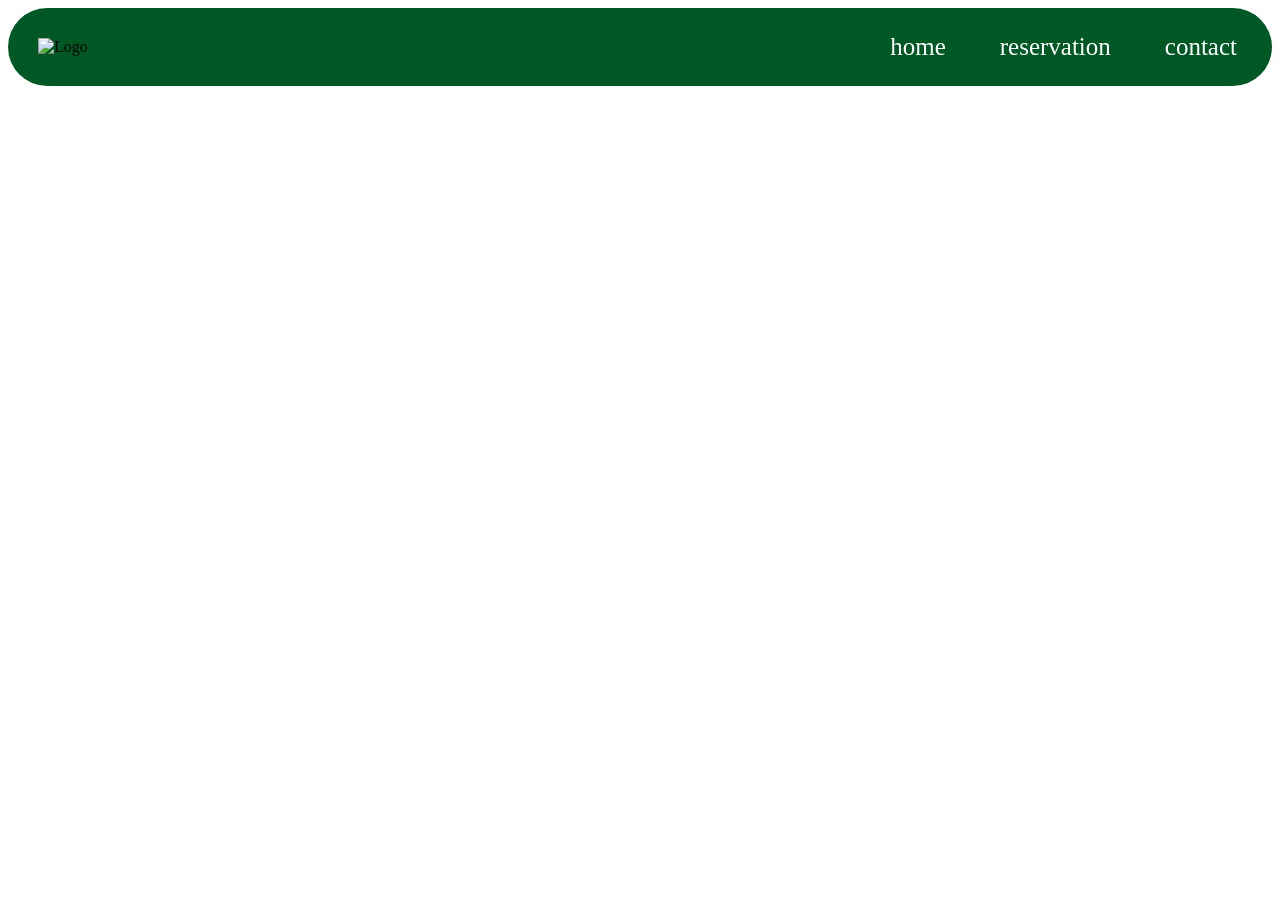
==== shopping.html @ 6a79172e "Add files via upload" ====
<!DOCTYPE html>
<html lang="en">

<head>
    <title>Abdelrahman business</title>
    <meta charset="UTF-8">
    <meta name="viewport" content="width=device-width, initial-scale=1.0">

    <link rel="icon" type="image/png" href="img/ChatGPT Image Jul 11, 2026, 07_33_19 PM.png">
    <link rel="stylesheet" href="./style.css" />
</head>


<body>
    <div  class="logo spaces "style=border-radius:50px; >
        <img src="./img/ChatGPT Image Jul 13, 2026, 01_00_04 PM.png" alt="Logo" style="width: 200px; padding: 20px;">
        
        <div style="display:flex; justify-content:space-between;text-decoration:none; ">
            <div class="links">
                 <a href="home.html">home</a>
                 <a href="#">reservation</a>
                 <a href="#">contact</a>

            </div>
        </div>
    </div>

</body>
---- style.css ----
.logo{
   
    background-color:#005925;




}
.links a{

 
color:white;
font-size:25px;
padding: 25px 25px;
text-decoration:none;
border-radius:20px;
 transition: 0.4s ease;

}
.links a:hover{
background-color:#00451d ;
color:black;
    transform: scale(1.2);
    box-shadow: 0 8px 20px rgba(0, 0, 0, 0.3);

}


.links button:hover{
    background-color:#ff2727;
}

.btn{
        background-color:#ff4e4e;
    font-size:20px;

    color:white;
    border-radius:16px;
    

}
.btn:hover{
    background-color:#ff2727;
}
.spaces{

    
    display:flex;
    align-items:center;
    justify-content :space-between;
    padding:10px

}

.p2{
    background-color:#005925;
    display: flex;
    align-items: center;

    gap: 20px;
    justify-content :space-between;
    padding: 25px;
    color:white;
    border-radius:0px 0px 50px 50px;

}

 .search-bar input{
    border-radius: 50px;
    border:none;
    outline:none;
    height:30px;
    padding: 0px 10px;

 }

 .search-bar button{
position: absolute;
left: 180px;
height:30px


 }

.img-con img{
    border-radius: 40px;


}

.sign-in {
    width: 350px;              
    background-color:#00451d;  
    padding: 40px;              
    border-radius: 50px;        
    margin: auto;              
    box-shadow: 0 0 20px rgba(0,0,0,0.4);
    margin-top: 80px;

}
.box{
background-color:#00451d;
padding: 40px;
border-radius: 50px;
box-shadow: 0 0 40px rgba(0,0,0,0.4);
text-align: center;


}

.dropdown {
    position: relative;
    display: inline-block;
}

.dropbtn {
    background-color: #005925;
    color: white;
    padding: 20px 20px;
    border: none;
    border-radius: 16px;
    cursor: pointer;
    font-size:20px
}
.dropbtn:hover{
    background-color: #00451d;
}


.dropdown-content {
    display: none;
    position: absolute;
    background-color: white;
    min-width: 180px;
    box-shadow: 0 4px 10px rgba(0,0,0,0.2);
    border-radius: 8px;
}

.dropdown-content a {
    display: block;
    padding: 12px;
    color: black;
    text-decoration: none;
}

.dropdown-content a:hover {
    background-color: #f1f1f1;
}

.dropdown:hover .dropdown-content {
    display: block;
}
.search-bar button{
    position: absolute;
    left: 180px;
    height:30px;
}
.search-bar2 input{
    border-radius: 50px;
    border:none;
    outline:none;
    height:40px;
    padding: 0px 10px;
        width: 100%;
    height: 45px;
    border-radius: 50px;
    border: none;
    outline: none;
    padding: 0 15px;
    box-sizing: border-box;


}

.btn2{
        background-color:#ff4e4e;
    font-size:30px;

    color:white;
    border-radius:16px;
    

}
.btn2:hover{
    background-color:#ff2727;
}
.links .dropbtn:hover {
    background-color: #00451d;
}
.corses-contaner{
    padding:25px 50px;
    display: flex;
    justify-content: space-between;
    align-items: center;
    
}
.card-info{

    justify-content: space-between;
    background-color: #cecece;
   border-radius:20px ;


}
.card-info img{
    width: 60px;

    border-radius:20px ;

    

}
.cards .imgOfCourses{
    border-radius: 20px;
}
.cards{
    width: 400px;
    display: flex;
    gap: 60px;
    margin:0px 20px ;
}
.app{
     background-color:#1eff1e;
    font-size:20px;

    color:white;
    border-radius:16px;

}
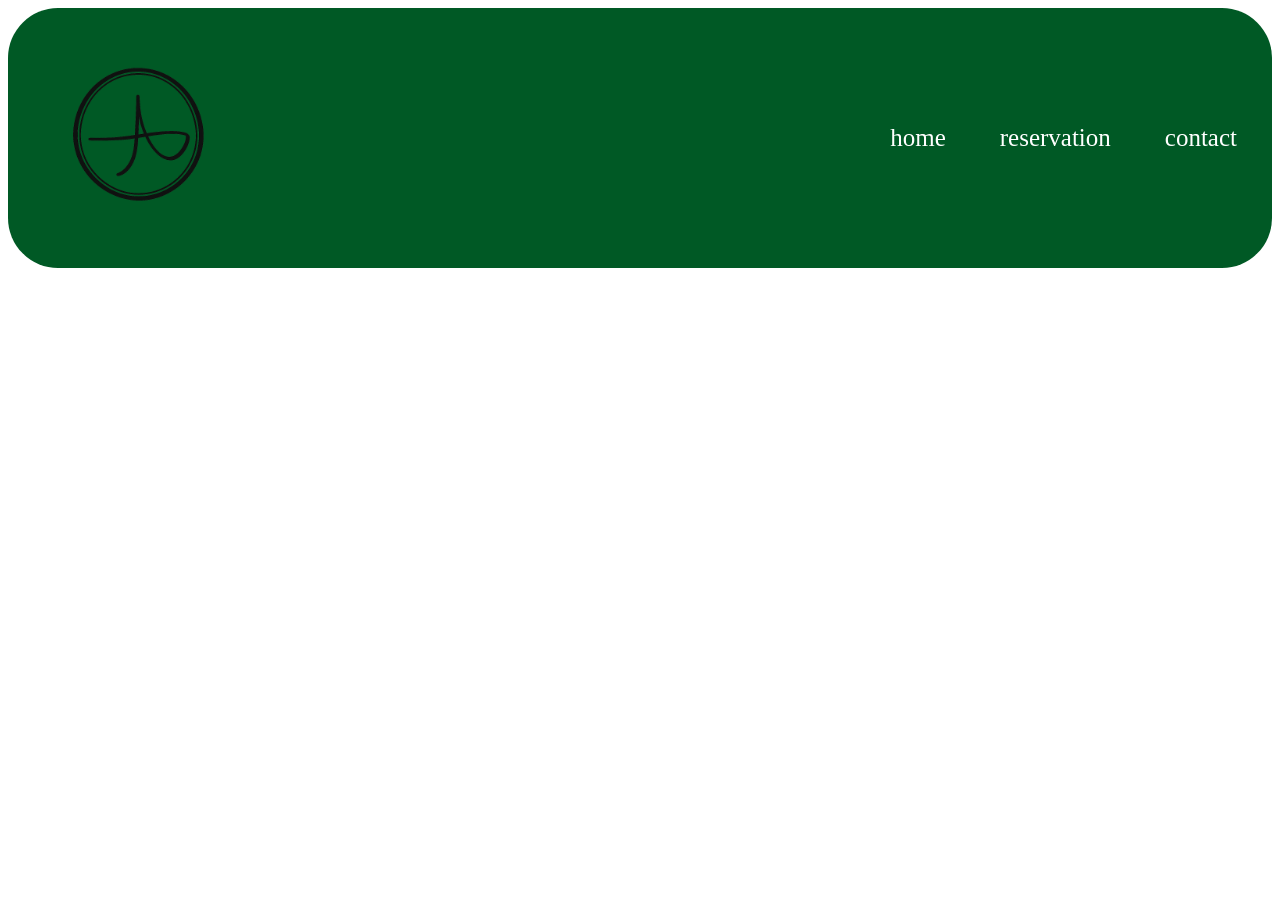
==== commit 7c4fa2d4: "Add files via upload" ====
--- a/shopping.html
+++ b/shopping.html
@@ -17,7 +17,7 @@
         
         <div style="display:flex; justify-content:space-between;text-decoration:none; ">
             <div class="links">
-                 <a href="home.html">home</a>
+                 <a href="index.html">home</a>
                  <a href="#">reservation</a>
                  <a href="#">contact</a>
 
